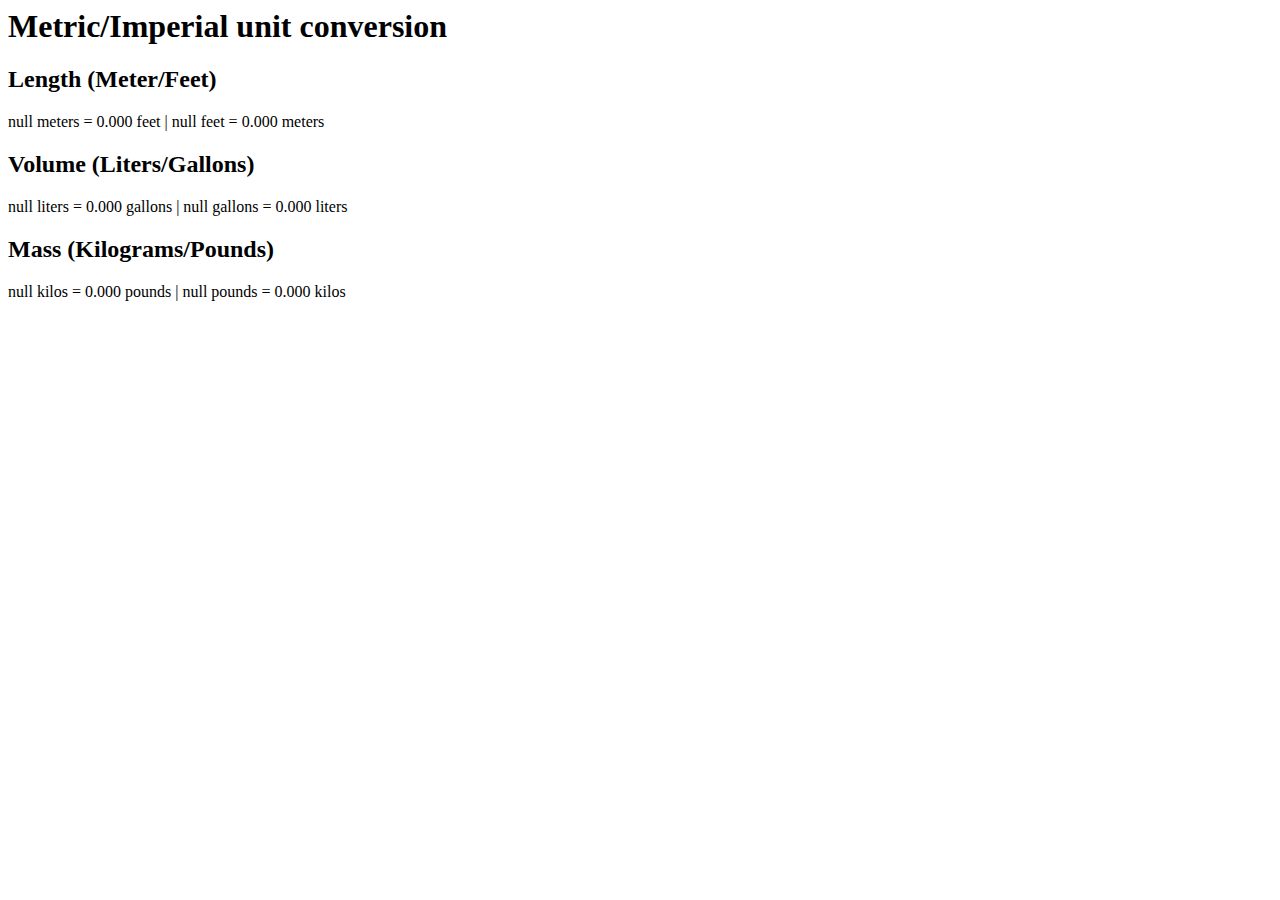
==== UnitConverter/index.html @ 5e2f209b "Add files via upload" ====
<html>
    <head>
        <link href='https://fonts.googleapis.com/css?family=Inter'   rel='stylesheet'>
        <link rel="stylesheet" href="index.css">
        
    </head>
    <body>
        <div id="all">
        <main>
            <h1 id="heading">Metric/Imperial unit conversion</h1>
            <p id="number-to-convert">0</p>
        </main>
        
        <section class="section">
            <div class="container">
            
            <div class="content1">
                <h2 class="result-headin">Length (Meter/Feet)</h2>
                <p id="Length">0 meters = 0.000 feet | 0 feet = 0.000 meters</p>  
            </div>
            
            <div class="content2">
                <h2 class="result-headin">Volume (Liters/Gallons)</h2>
                <p id="Volume">0 liters = 0.000 gallons | 0 gallons = 0.000 liters</p>    
            </div>
            
            <div class="content3">
                <h2 class="result-headin">Mass (Kilograms/Pounds)</h2>
                <p id="Mass">0 kilos = 0.000 pounds | 0 pounds = 0.000 kilos</p>  
            </div>
            
        
        </div>
        </section></div>
        
        
        
         
        <script src="index.js"></script>
    </body>
</html>
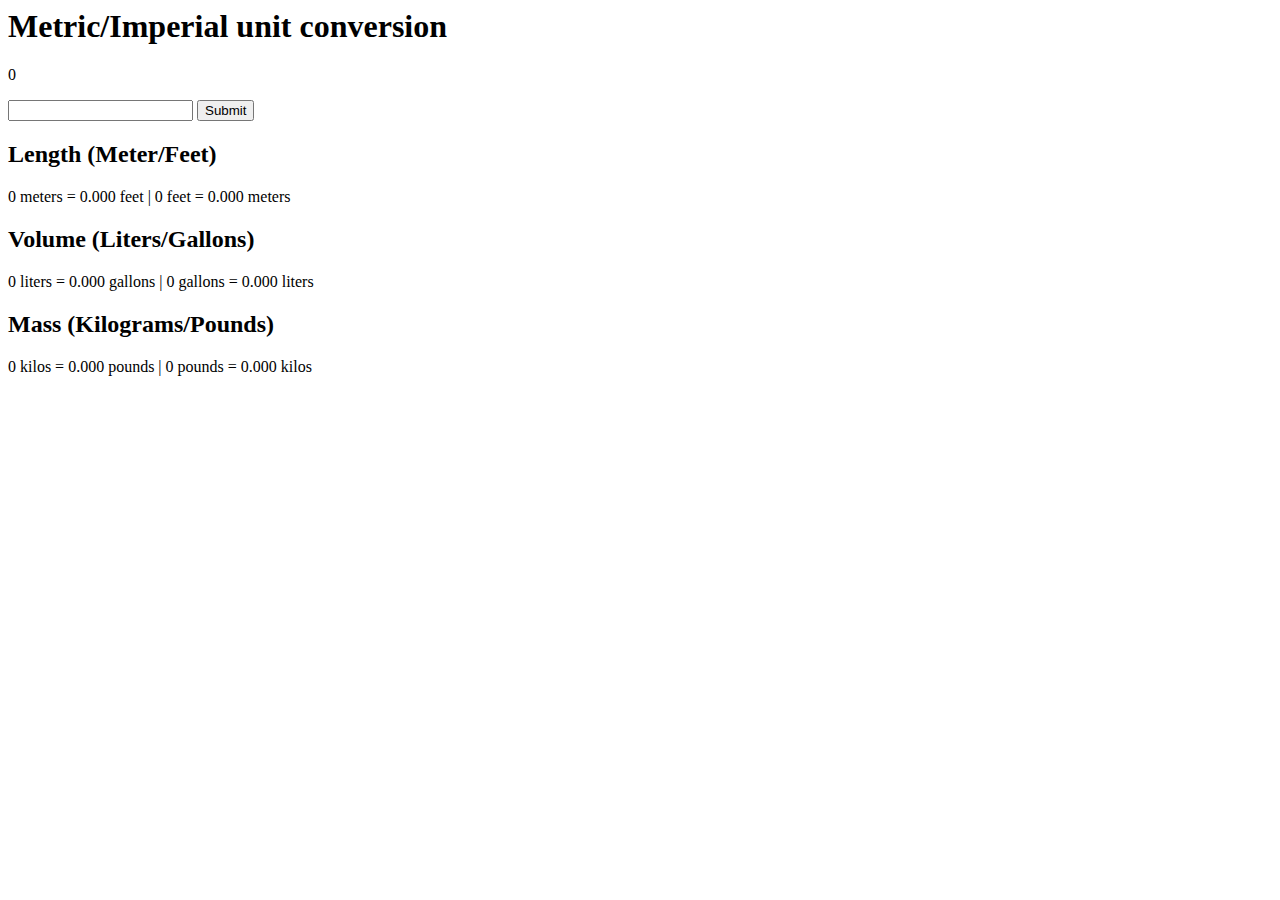
==== commit 408e0875: "Made code changes" ====
--- a/UnitConverter/index.html
+++ b/UnitConverter/index.html
@@ -9,6 +9,8 @@
         <main>
             <h1 id="heading">Metric/Imperial unit conversion</h1>
             <p id="number-to-convert">0</p>
+            <input id="user-input" type="number" /> <!--added input field for user to input number-->
+            <button id="btn">Submit</button> <!-- added button to trigger math event -->
         </main>
         
         <section class="section">
